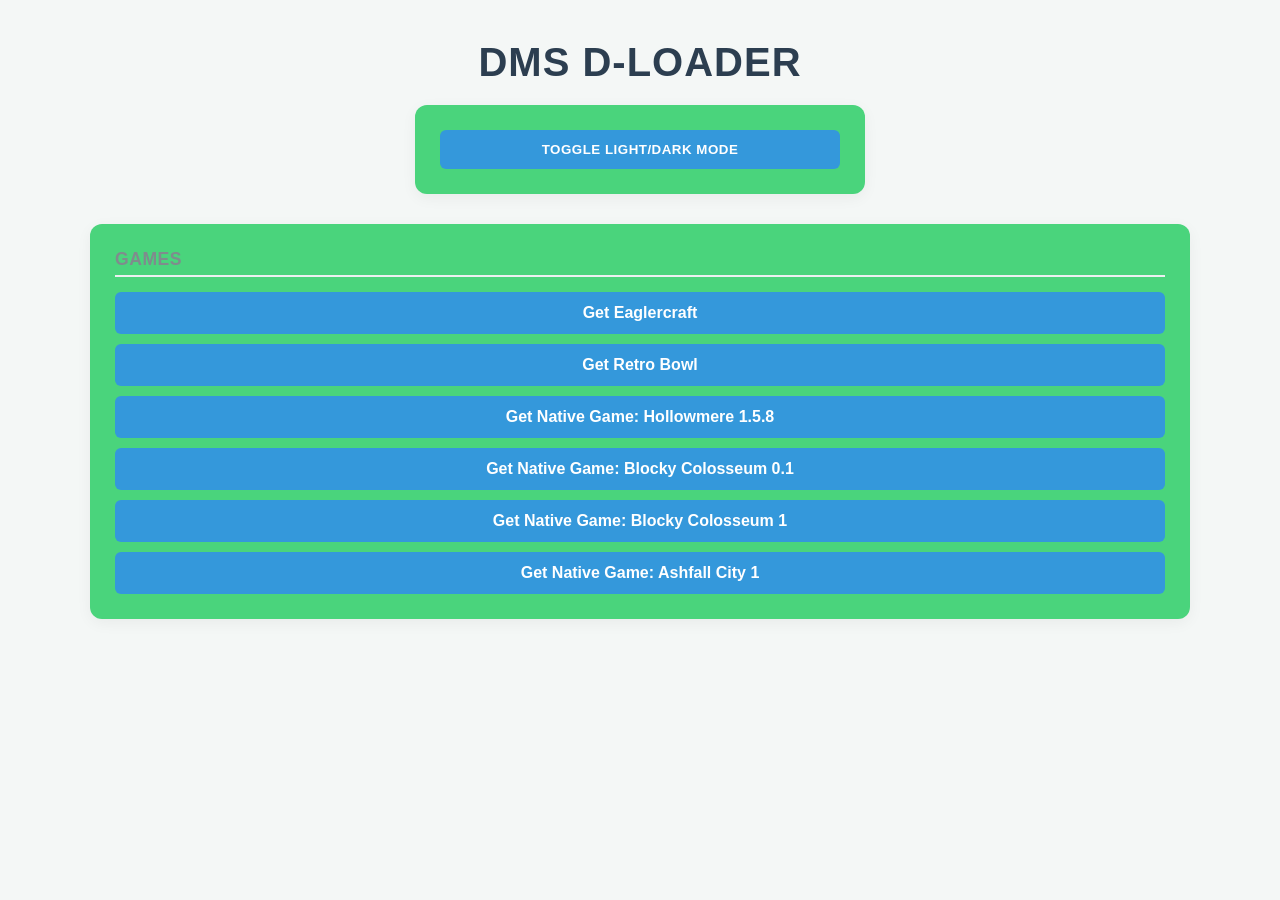
==== index.html @ 302c4731 "Ashfall 1" ====
<!DOCTYPE html>
<html lang="en">
    <head>
        <meta charset="UTF-8">
        <title>New Tab</title>
        <link rel="stylesheet" href="style.css">
        <link rel="icon" type="image/png" href="favicon.png">
    </head>
    <body>

        <h1>DMS D-Loader</h1>

        <!-- The toggle switch button card stays at the top -->
        <div class="toggle-card">
            <button id="theme-toggle" aria-label="Toggle dark mode">Toggle Light/Dark Mode</button>
        </div>

        <!-- This container grid sits beneath the switch and organizes your cards -->
        <main class="grid-container">
            <div>
                <h4>Games</h4>
                <a href="download/EG1.9.html" download="Eaglercraft1.9.html">Get Eaglercraft</a>
                <a href="download/RB.html" download="RetroBowl.html">Get Retro Bowl</a>
                <a href="download/Hollowmere.html" download="Hollowmere.html">Get Native Game: Hollowmere 1.5.8</a>
                <a href="download/Blocky Colosseum.html" download="BlockyColossuem0.html">Get Native Game: Blocky Colosseum 0.1</a>
                <a href="download/blocky-colosseum-v2.html" download="BlockyColossuem1.html">Get Native Game: Blocky Colosseum 1</a>
                <a href="download/Ashfall City.html" download="AshfallCity.html">Get Native Game: Ashfall City 1</a>
            </div>

        </main>

        <script src="script.js"></script>
    </body>
</html>
---- style.css ----
/* 1. Global Themes & Variables */
:root {
  --bg-body: #f4f7f6;
  --bg-card: #4ad47c;
  --text-main: #a52121;
  --text-h1: #2c3e50;
  --text-h4: #7f8c8d;
  --border-h4: #ecf0f1;
  --bg-button: #3498db;
  --bg-button-hover: #2980b9;
  --text-button: #ffffff;
  --shadow-card: rgba(0, 0, 0, 0.05);
}

body.dark-mode {
  --bg-body: #121212;
  --bg-card: #1e1e1e;
  --text-main: #e0e0e0;
  --text-h1: #ffffff;
  --text-h4: #a0a0a0;
  --border-h4: #333333;
  --bg-button: #2980b9;
  --bg-button-hover: #3498db;
  --text-button: #ffffff;
  --shadow-card: rgba(0, 0, 0, 0.4);
}

/* 2. Reset */
* { 
  margin: 0; 
  padding: 0; 
  box-sizing: border-box; 
} 

/* 3. Body Styling */ 
body { 
  font-family: 'Segoe UI', Tahoma, Geneva, Verdana, sans-serif; 
  background-color: var(--bg-body); 
  color: var(--text-main); 
  display: flex; 
  flex-direction: column; 
  align-items: center; 
  justify-content: flex-start; /* Changed to start so content flows naturally down */
  min-height: 100vh; 
  padding: 40px 20px; /* More breathing room at the top */
  transition: background-color 0.3s ease, color 0.3s ease;
} 

/* 4. Main Header */ 
h1 { 
  margin-bottom: 20px; 
  color: var(--text-h1); 
  font-size: 2.5rem; 
  text-transform: uppercase; 
  letter-spacing: 1px; 
  transition: color 0.3s ease;
} 

/* 5. The Toggle Switch Card (Isolated top container) */
.toggle-card {
  width: 100%;
  max-width: 450px;
  margin-bottom: 30px;
}

/* 6. Dashboard Grid Container */
.grid-container {
  display: grid;
  /* Automatically wraps columns. If screen width permits, it builds 3 side-by-side columns */
  grid-template-columns: repeat(auto-fit, minmax(280px, 1fr));
  gap: 25px; /* Handles spacing uniformly between all cards */
  width: 100%; 
  max-width: 1100px; /* Keeps layout cozy on large desktop monitors */
}

/* 7. Section Card Containers */ 
div { 
  background-color: var(--bg-card); 
  width: 100%; 
  padding: 25px; 
  border-radius: 12px; 
  box-shadow: 0 4px 15px var(--shadow-card); 
  transition: background-color 0.3s ease, box-shadow 0.3s ease;
} 

/* 8. Section Titles */ 
h4 { 
  color: var(--text-h4); 
  font-size: 1.1rem; 
  margin-bottom: 15px; 
  border-bottom: 2px solid var(--border-h4); 
  padding-bottom: 5px; 
  text-transform: uppercase; 
  letter-spacing: 0.5px; 
  transition: color 0.3s ease, border-color 0.3s ease;
} 

/* 9. Link / Button Styling */ 
a { 
  display: block; 
  text-decoration: none; 
  background-color: var(--bg-button); 
  color: var(--text-button); 
  font-weight: bold; 
  text-align: center; 
  padding: 12px 20px; 
  margin-bottom: 10px; 
  border-radius: 6px; 
  transition: background-color 0.3s ease, transform 0.2s ease; 
} 

/* 10. Interactive Button Behaviors */ 
a:hover { 
  background-color: var(--bg-button-hover); 
  transform: translateY(-2px); /* Makes buttons pop up slightly when hovered! */
} 

a:last-child { 
  margin-bottom: 0; 
}

/* 11. Dark Mode Switch Button Specifics */
#theme-toggle {
  display: block;
  width: 100%;
  border: none;
  background-color: var(--bg-button);
  color: var(--text-button);
  font-weight: bold;
  text-transform: uppercase;
  letter-spacing: 0.5px;
  padding: 12px 20px;
  border-radius: 6px;
  cursor: pointer;
  transition: background-color 0.3s ease, color 0.3s ease;
}

#theme-toggle:hover {
  background-color: var(--bg-button-hover);
}
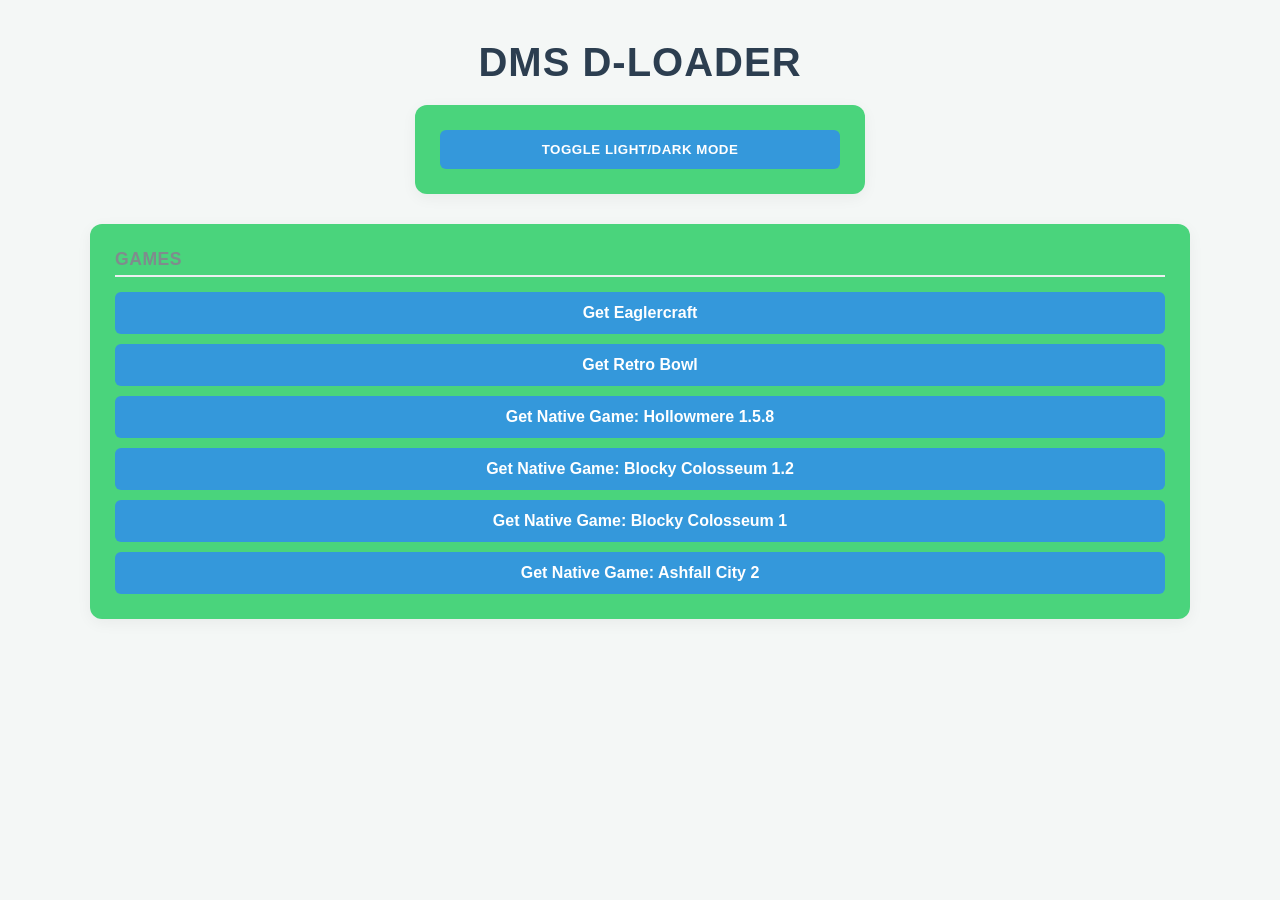
==== commit 71d159cb: "Updates" ====
--- a/index.html
+++ b/index.html
@@ -22,9 +22,9 @@
                 <a href="download/EG1.9.html" download="Eaglercraft1.9.html">Get Eaglercraft</a>
                 <a href="download/RB.html" download="RetroBowl.html">Get Retro Bowl</a>
                 <a href="download/Hollowmere.html" download="Hollowmere.html">Get Native Game: Hollowmere 1.5.8</a>
-                <a href="download/Blocky Colosseum.html" download="BlockyColossuem0.html">Get Native Game: Blocky Colosseum 0.1</a>
+                <a href="download/Blocky Colosseum.html" download="BlockyColossuem0.html">Get Native Game: Blocky Colosseum 1.2</a>
                 <a href="download/blocky-colosseum-v2.html" download="BlockyColossuem1.html">Get Native Game: Blocky Colosseum 1</a>
-                <a href="download/Ashfall City.html" download="AshfallCity.html">Get Native Game: Ashfall City 1</a>
+                <a href="download/Ashfall City.html" download="AshfallCity.html">Get Native Game: Ashfall City 2</a>
             </div>
 
         </main>
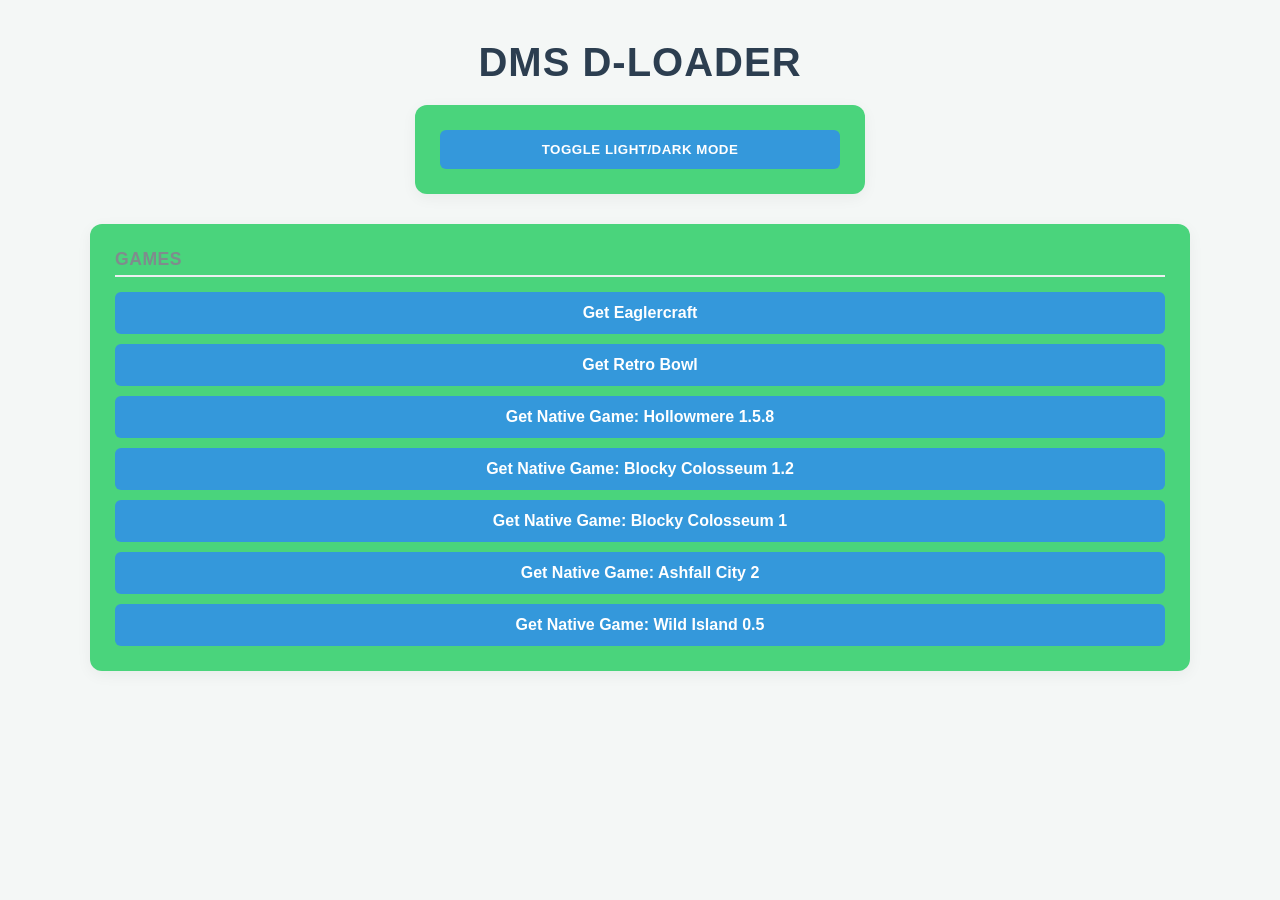
==== commit 1fd208af: "Wild Island" ====
--- a/index.html
+++ b/index.html
@@ -25,6 +25,7 @@
                 <a href="download/Blocky Colosseum.html" download="BlockyColossuem0.html">Get Native Game: Blocky Colosseum 1.2</a>
                 <a href="download/blocky-colosseum-v2.html" download="BlockyColossuem1.html">Get Native Game: Blocky Colosseum 1</a>
                 <a href="download/Ashfall City.html" download="AshfallCity.html">Get Native Game: Ashfall City 2</a>
+                <a href="download/Wild Island – 3D Prototype.html" download="WIPrototype.html">Get Native Game: Wild Island 0.5</a>
             </div>
 
         </main>
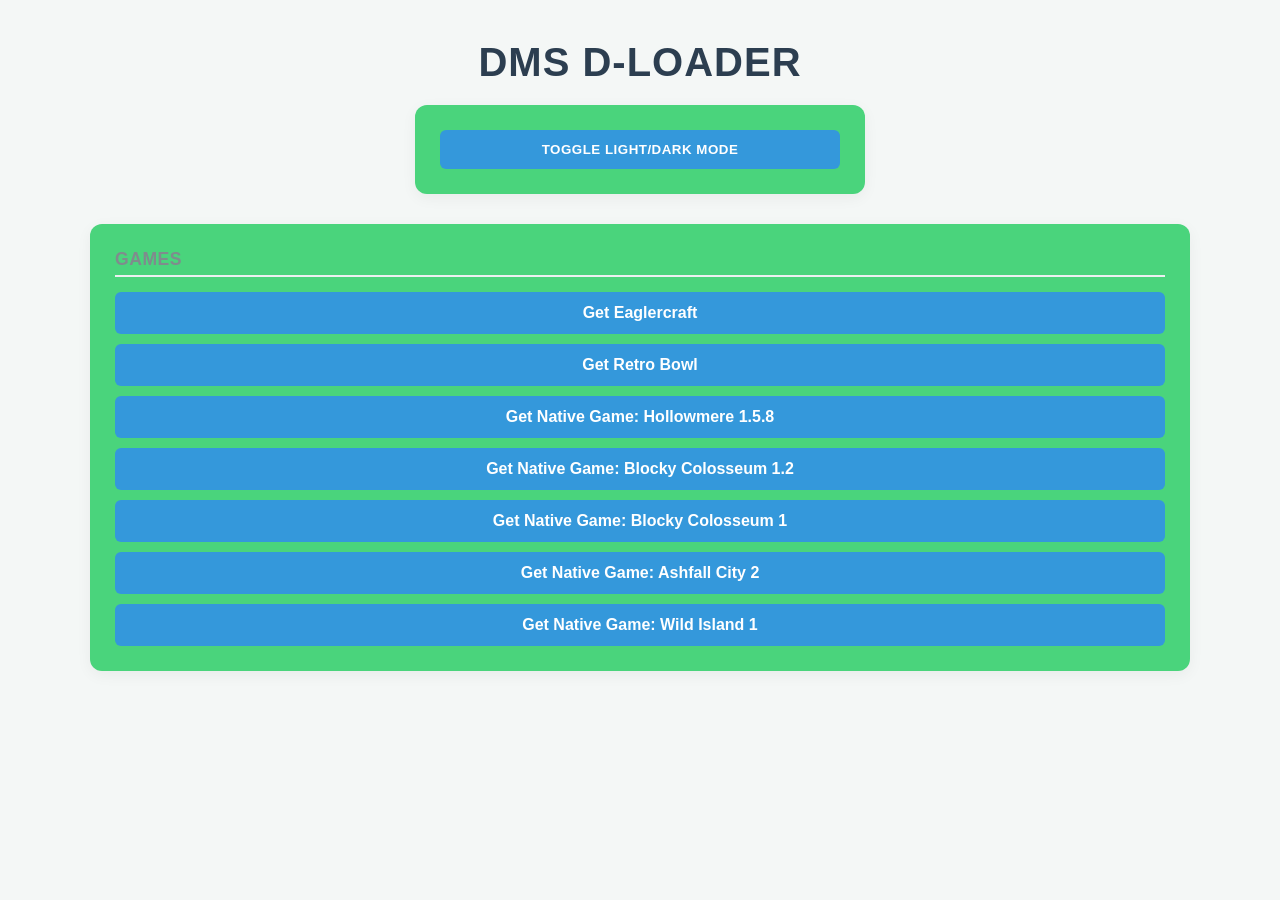
==== commit 30f19f8e: "Wild Island Official" ====
--- a/index.html
+++ b/index.html
@@ -25,7 +25,7 @@
                 <a href="download/Blocky Colosseum.html" download="BlockyColossuem0.html">Get Native Game: Blocky Colosseum 1.2</a>
                 <a href="download/blocky-colosseum-v2.html" download="BlockyColossuem1.html">Get Native Game: Blocky Colosseum 1</a>
                 <a href="download/Ashfall City.html" download="AshfallCity.html">Get Native Game: Ashfall City 2</a>
-                <a href="download/Wild Island – 3D Prototype.html" download="WIPrototype.html">Get Native Game: Wild Island 0.5</a>
+                <a href="download/Wild Island – 3D Prototype.html" download="WIPrototype.html">Get Native Game: Wild Island 1</a>
             </div>
 
         </main>
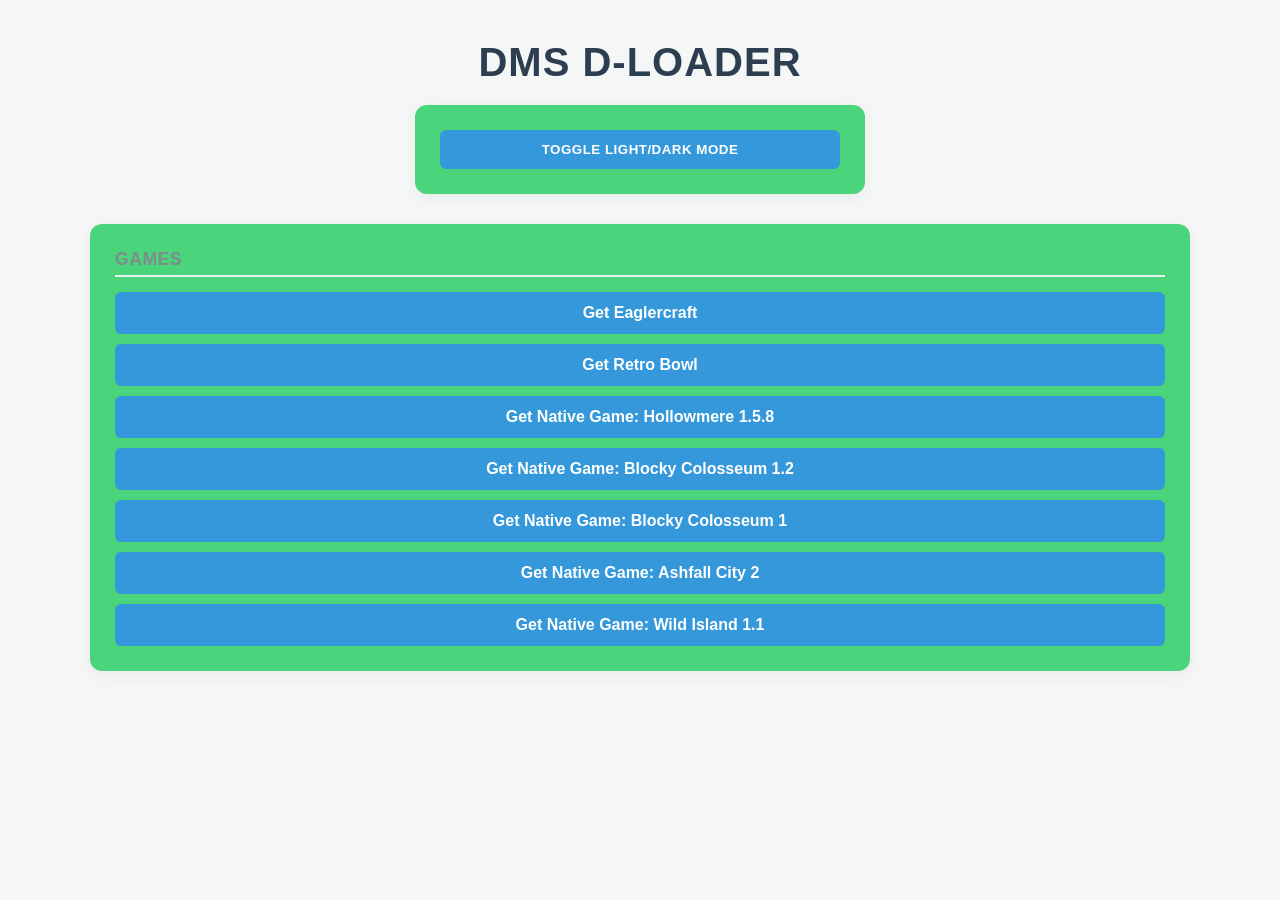
==== commit ad1271c2: "Wild Island 1.1" ====
--- a/index.html
+++ b/index.html
@@ -25,7 +25,7 @@
                 <a href="download/Blocky Colosseum.html" download="BlockyColossuem0.html">Get Native Game: Blocky Colosseum 1.2</a>
                 <a href="download/blocky-colosseum-v2.html" download="BlockyColossuem1.html">Get Native Game: Blocky Colosseum 1</a>
                 <a href="download/Ashfall City.html" download="AshfallCity.html">Get Native Game: Ashfall City 2</a>
-                <a href="download/Wild Island – 3D Prototype.html" download="WIPrototype.html">Get Native Game: Wild Island 1</a>
+                <a href="download/Wild Island – 3D Prototype.html" download="WIPrototype.html">Get Native Game: Wild Island 1.1</a>
             </div>
 
         </main>
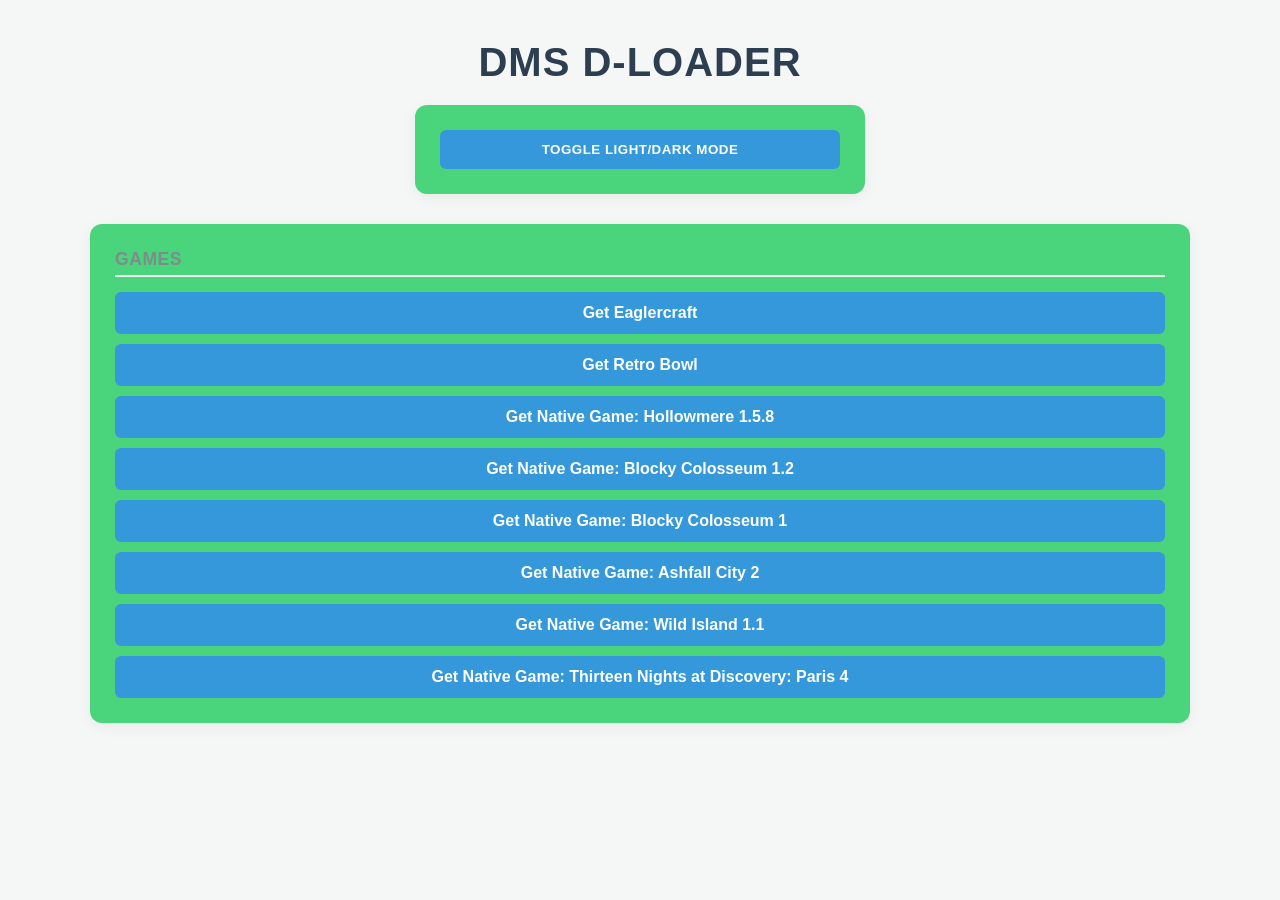
==== commit 7154b494: "tnad pack" ====
--- a/index.html
+++ b/index.html
@@ -26,6 +26,7 @@
                 <a href="download/blocky-colosseum-v2.html" download="BlockyColossuem1.html">Get Native Game: Blocky Colosseum 1</a>
                 <a href="download/Ashfall City.html" download="AshfallCity.html">Get Native Game: Ashfall City 2</a>
                 <a href="download/Wild Island – 3D Prototype.html" download="WIPrototype.html">Get Native Game: Wild Island 1.1</a>
+                <a href="download/Thirteen Nights at Discovery Paris 4.html" download="tnad4.html">Get Native Game: Thirteen Nights at Discovery: Paris 4</a>
             </div>
 
         </main>
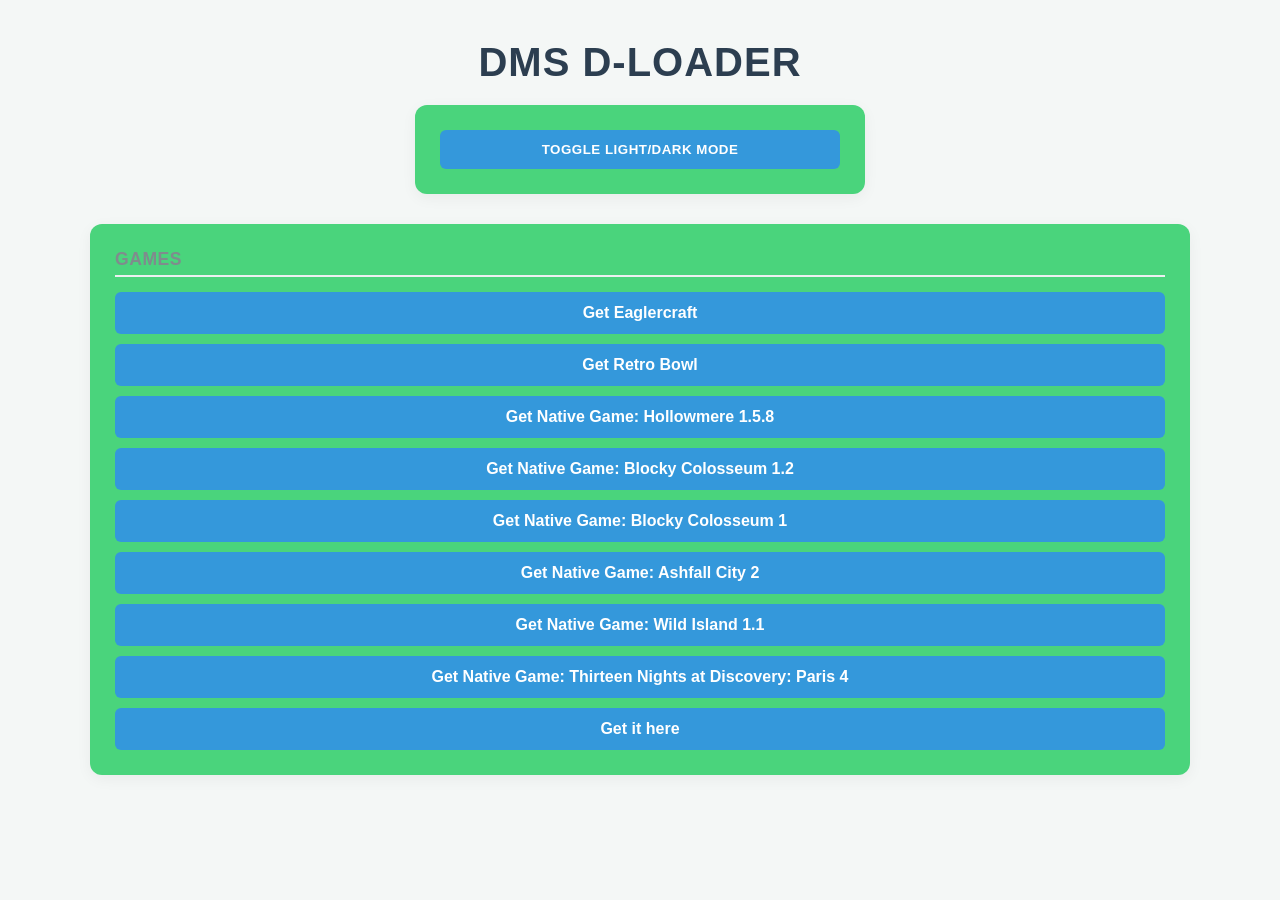
==== commit fb50f029: "tnad ng" ====
--- a/index.html
+++ b/index.html
@@ -27,6 +27,7 @@
                 <a href="download/Ashfall City.html" download="AshfallCity.html">Get Native Game: Ashfall City 2</a>
                 <a href="download/Wild Island – 3D Prototype.html" download="WIPrototype.html">Get Native Game: Wild Island 1.1</a>
                 <a href="download/Thirteen Nights at Discovery Paris 4.html" download="tnad4.html">Get Native Game: Thirteen Nights at Discovery: Paris 4</a>
+                <a href="download/Thirteen Nights at Discovery.html" download="tnadng.html">Get it here</a>
             </div>
 
         </main>
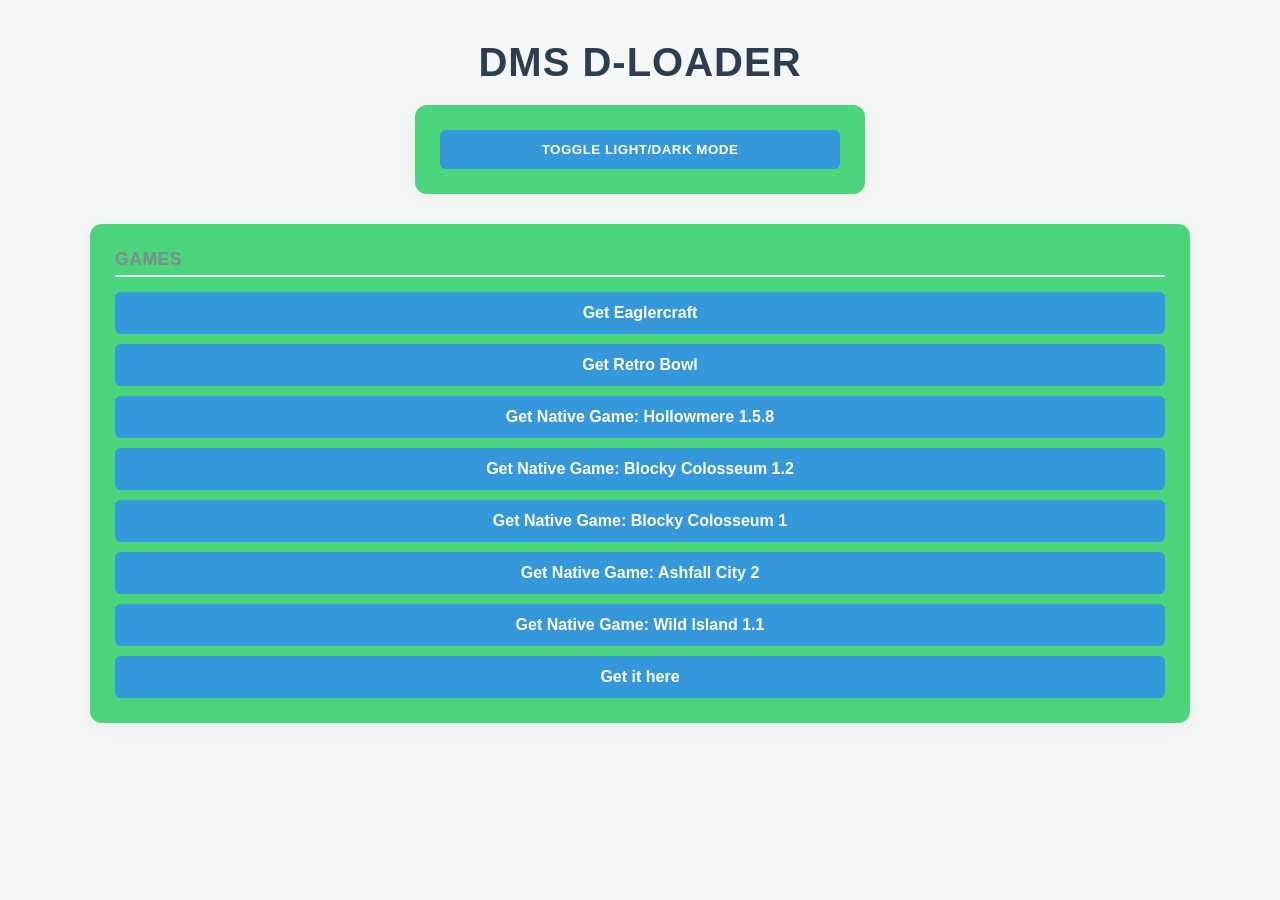
==== commit 0426acbd: "tnad p4rmv" ====
--- a/index.html
+++ b/index.html
@@ -26,7 +26,6 @@
                 <a href="download/blocky-colosseum-v2.html" download="BlockyColossuem1.html">Get Native Game: Blocky Colosseum 1</a>
                 <a href="download/Ashfall City.html" download="AshfallCity.html">Get Native Game: Ashfall City 2</a>
                 <a href="download/Wild Island – 3D Prototype.html" download="WIPrototype.html">Get Native Game: Wild Island 1.1</a>
-                <a href="download/Thirteen Nights at Discovery Paris 4.html" download="tnad4.html">Get Native Game: Thirteen Nights at Discovery: Paris 4</a>
                 <a href="download/Thirteen Nights at Discovery.html" download="tnadng.html">Get it here</a>
             </div>
 
